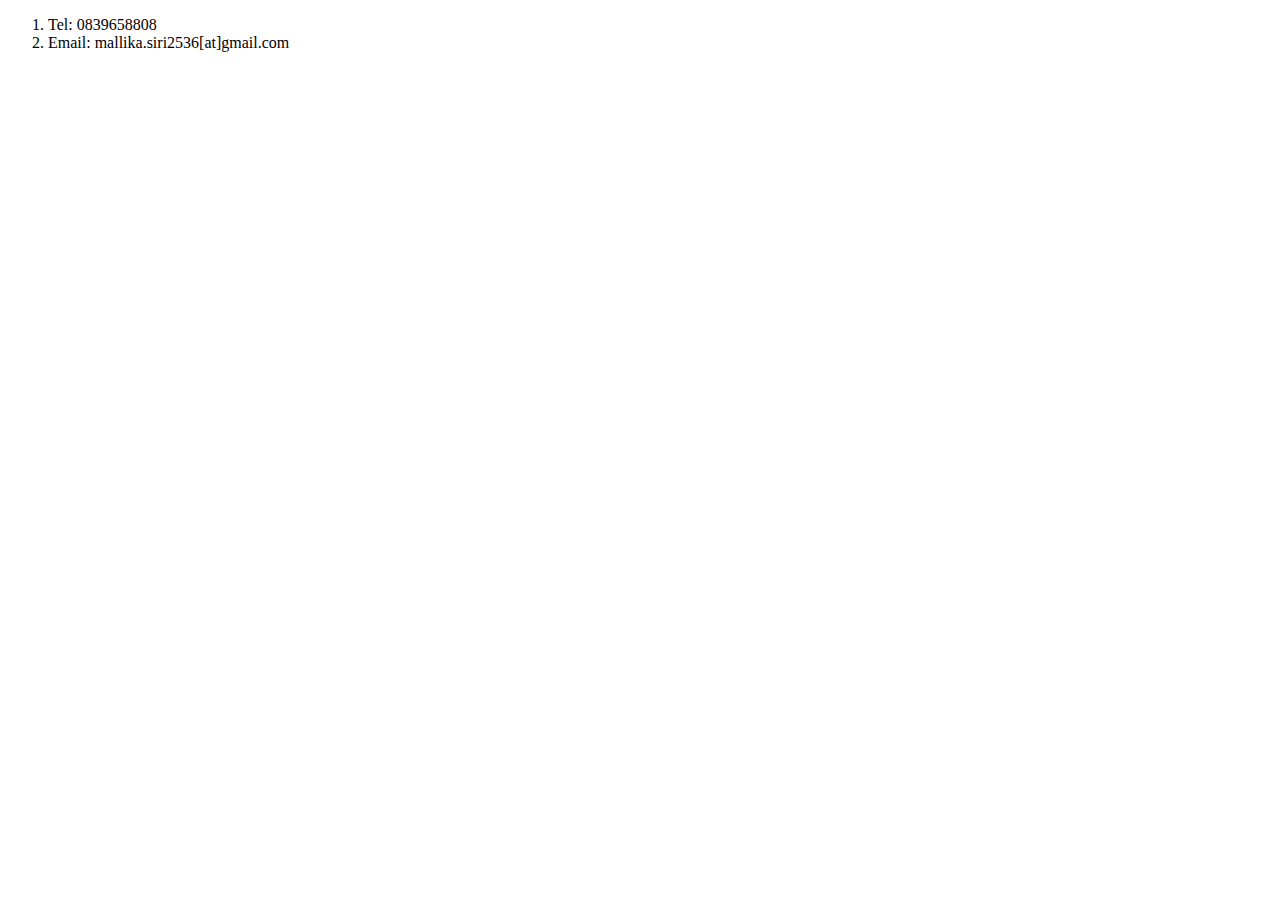
==== contact.html @ 73b41d0d "สร้าง Personal Page แรกของการเรียนรู้" ====
<!DOCTYPE html>
<html lang="en">

<head>
    <meta charset="UTF-8">
    <meta name="viewport" content="width=device-width, initial-scale=1.0">
    <title>Document</title>
</head>
<body>
    <ol>
        <li>Tel: 0839658808</li>
        <li>Email: mallika.siri2536[at]gmail.com</li>
    </ol>
</body>

</html>
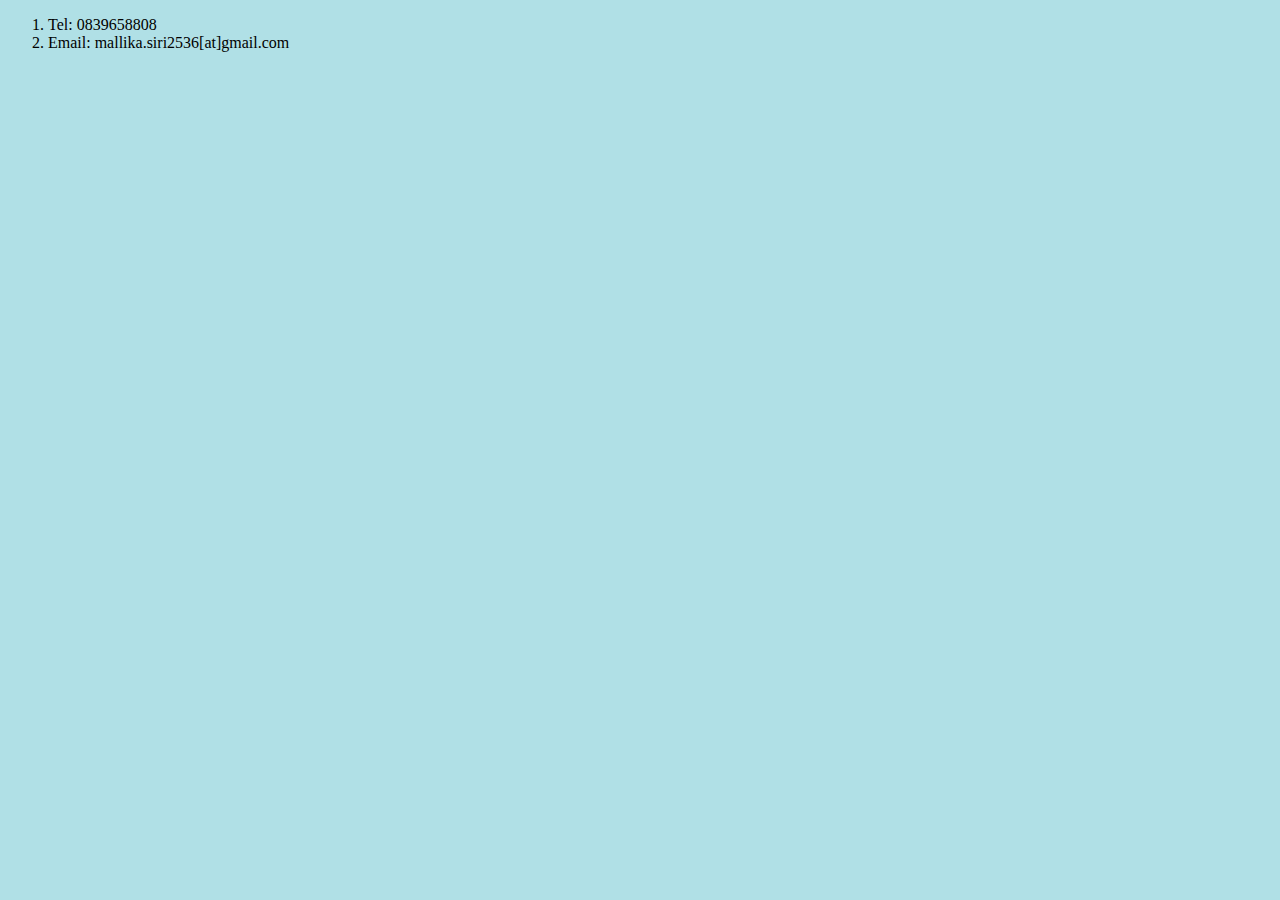
==== commit ba8f0c6e: "Add files via upload" ====
--- a/contact.html
+++ b/contact.html
@@ -5,6 +5,7 @@
     <meta charset="UTF-8">
     <meta name="viewport" content="width=device-width, initial-scale=1.0">
     <title>Document</title>
+    <link rel="stylesheet" href="styles.css">
 </head>
 <body>
     <ol>
--- a/styles.css
+++ b/styles.css
@@ -0,0 +1,67 @@
+table {
+    border-collapse: collapse;
+    /* border: 2px solid rgb(140 140 140); */
+    font-family: sans-serif;
+    font-size: 0.8rem;
+    letter-spacing: 1px;
+  }
+  
+  caption {
+    caption-side: bottom;
+    padding: 10px;
+    font-weight: bold;
+  }
+  
+  thead,
+  tfoot {
+    background-color: rgb(228 240 245);
+  }
+  
+  th,
+  td {
+    /* border: 1px solid rgb(160 160 160); */
+    padding: 8px 10px;
+  }
+  
+  td:last-of-type {
+    text-align: center;
+  }
+  
+  tbody > tr:nth-of-type(even) {
+    background-color: rgb(237 238 242);
+  }
+  
+  tfoot th {
+    text-align: right;
+  }
+  
+  tfoot td {
+    font-weight: bold;
+  }
+
+  img {
+    border-radius: 50%;
+    width: 400px; 
+    height: 400px;
+  }
+
+  hr {
+    /* background-color: aqua; */
+    border-style: dotted none none;
+    /* height: 2px; */
+    width: 30%;
+    border-color: grey;
+    border-width: 12px;
+  }
+
+  body {
+    background-color: powderblue;
+  }
+
+  h1 {
+    color: green;
+  }
+
+  h3 {
+    color: violet;
+  }